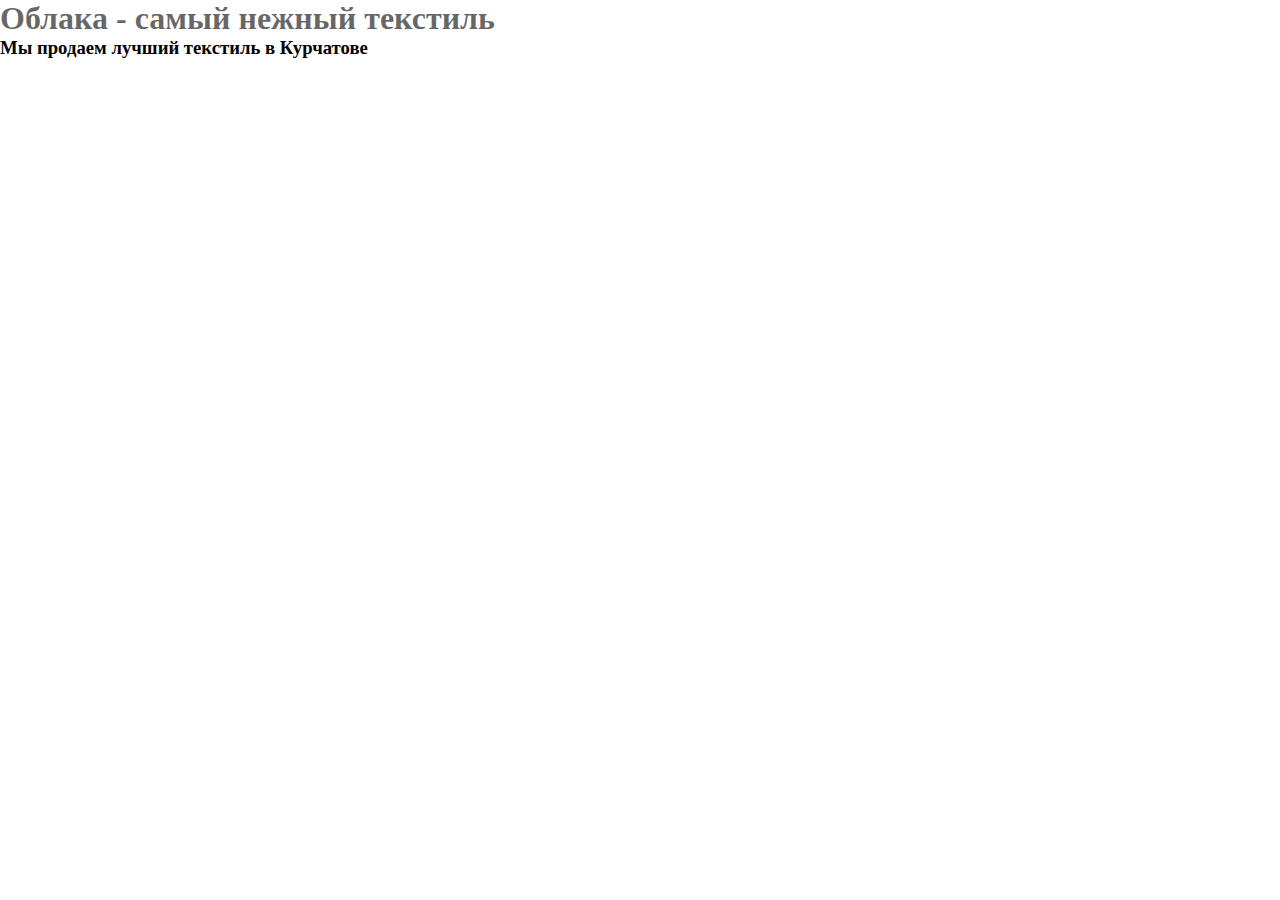
==== index.html @ f1c09501 "add base html and css" ====
<!DOCTYPE html>
<html lang="en">
<head>
    <meta charset="UTF-8">
    <meta name="viewport" content="width=device-width, initial-scale=1.0">
    <link rel="stylesheet" href="style.css">
    <title>Облака - самый нежный текстиль</title>
</head>
<body>
    <h1 class="main-title">Облака - самый нежный текстиль</h1>
    <h3>
        Мы продаем лучший текстиль в Курчатове
    </h3>
</body>
</html>
---- style.css ----
* {
    margin: 0;
    padding: 0;
    border: 0;
    background: none;
}

.main-title {
    color: rgba(0, 0, 0, 0.6)
}
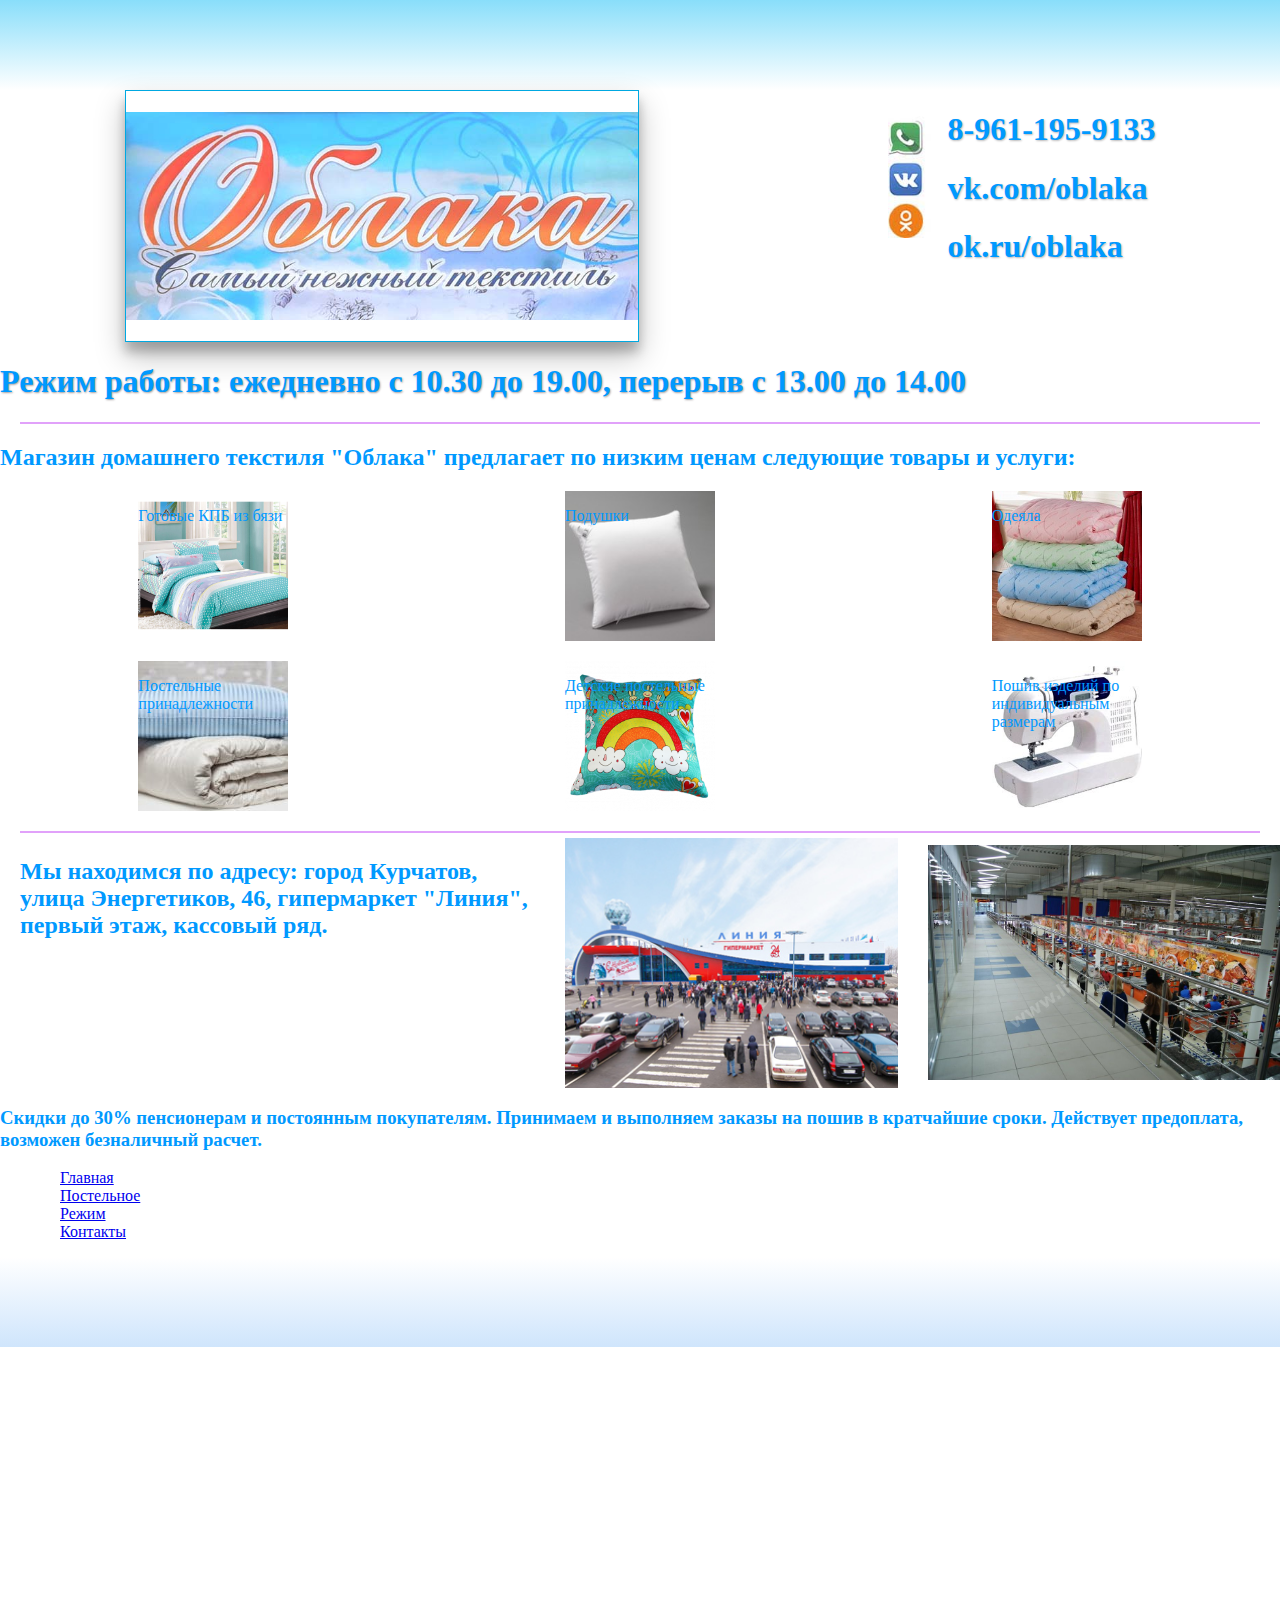
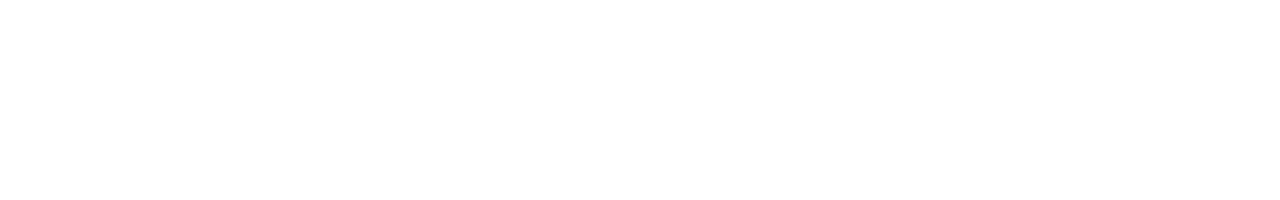
==== commit e4fc9fb0: "add project files" ====
--- a/index.html
+++ b/index.html
@@ -1,15 +1,67 @@
 <!DOCTYPE html>
-<html lang="en">
-<head>
-    <meta charset="UTF-8">
-    <meta name="viewport" content="width=device-width, initial-scale=1.0">
-    <link rel="stylesheet" href="style.css">
-    <title>Облака - самый нежный текстиль</title>
-</head>
-<body>
-    <h1 class="main-title">Облака - самый нежный текстиль</h1>
-    <h3>
-        Мы продаем лучший текстиль в Курчатове
-    </h3>
-</body>
+<html>
+	<head>
+		<link rel="shortcut icon" href="images/favicon.png" type="image/png">
+		<title>
+		Магазин домашнего текстиля "Облака"
+		</title>
+		<style>
+   li {
+    list-style-type: none;
+    padding-left: 20px;
+   }
+   		</style>
+		<link rel="stylesheet"  href="css/style.css">
+	</head>
+	<body>
+		<header>
+			<div class="topgradient"></div>
+			<div class="wrap"></div>
+				<div class="topmenu">
+							<div class="logo"></div>
+							<div class="contacts">
+						<ul>
+								<li><h1>8-961-195-9133</h1></li>
+								<li><h1>vk.com/oblaka</h1></li>
+								<li><h1>ok.ru/oblaka</h1></li>
+						</ul>
+							</div>
+					</ul>	
+				</div>
+				<div class="rezhim"><h1>Режим работы: ежедневно с 10.30 до 19.00, перерыв с 13.00 до 14.00</h1></div>
+			<div class="border"></div>			
+		</header>
+		<h2>Магазин домашнего текстиля "Облака" предлагает по низким ценам следующие товары и услуги:</h2>
+		<nav class="content">
+
+			<div class="verhcont">
+				<div class="KPB"><p>Готовые КПБ из бязи</p></div>	
+				<div class="podushki"><p>Подушки</p></div>
+				<div class="odeyala"><p>Одеяла</p></div>
+			</div>
+			<div class="nizcont">
+				<div class="postprin"><p>Постельные принадлежности</p></div>
+				<div class="detspostprin"><p>Детские постельные принадлежности</p></div>
+				<div class="poshiv"><p>Пошив изделий по индивидуальным размерам</p></div>
+			</div>
+			<div class="border"></div>
+		</nav>
+		<footer>
+			<div class="location">			
+			<div class="adress"><h2>Мы находимся по адресу: город Курчатов, улица Энергетиков, 46, гипермаркет "Линия", первый этаж, кассовый ряд.</h2></div>
+			<div class="liniya"></div>
+			<div class="oblaka"></div>
+			</div>
+			<h3>Скидки до 30% пенсионерам и постоянным покупателям. Принимаем и выполняем заказы на пошив в кратчайшие сроки. Действует предоплата, возможен безналичный расчет.	
+		</footer>
+		<nav class="footer-menu">
+					<ul>
+					<li><a href="index.html">Главная<a/></li>
+					<li><a href="postelnoe.html">Постельное</a></li>
+					<li><a href="rezhim.html">Режим</a></li>
+					<li><a href="contacts.html">Контакты</a></li>
+					</ul>
+				</nav>
+			<div class="bottomgradient"></div>
+	</body>
 </html>--- a/css/style.css
+++ b/css/style.css
@@ -0,0 +1,107 @@
+body{
+	margin: 0 ; padding: 0;
+	background: url(../images/background.jpg) no-repeat center;
+	background-size: cover;
+	min-height: 200vh;
+	font-family: verdana;
+	color:#0099FF;
+	}
+header{
+	text-shadow: 1px 1px 2px #BBB9B9;
+	}
+.topgradient{ 
+	height: 10vh;
+	background: linear-gradient(to bottom, #89DEFA,#ffffff);
+	}
+.topmenu{
+	display: flex;
+	justify-content: space-around;
+		}	
+.logo{
+	height:250px; width:40%;
+	background: url(../images/logo.jpg) no-repeat center;
+	background-size: contain;
+	border: 1px solid #00a8e1;
+	box-shadow: 0 14px 28px rgba(0,0,0,0.25), 0 10px 10px rgba(0,0,0,0.22);
+	}
+.contacts{
+	background: url(../images/contacts_background_img.jpg) no-repeat center;
+	background-size: contain;
+	height: 156px;
+		}		
+.rezhim{
+	text-shadow: 1px 1px 2px #A8A0A0;
+}		
+.border{
+	border-bottom: 2px solid #E1A1FA;
+	margin:5px 20px;
+		}		
+.verhcont{
+		margin: 20px 0;
+		display: flex;
+		justify-content: space-around;
+		flex-direction: row;
+		}
+.KPB	{
+		height: 150px; width: 150px;
+		background: url(../images/KPB.png) no-repeat center;
+		background-size: contain;
+		}
+.podushki{
+		height: 150px; width: 150px;
+		background: url(../images/podushki.jpg) no-repeat center;
+		background-size: contain;
+		}
+.odeyala{
+		height: 150px; width: 150px;
+		background: url(../images/odeyala.jpg) no-repeat center;
+		background-size: contain;
+		}									
+.nizcont{
+		margin: 20px 0;
+		display: flex;
+		justify-content: space-around;
+		flex-direction: row;
+		}
+.postprin{
+		height: 150px; width: 150px;
+		background: url(../images/postprin.jpg) no-repeat center;
+		background-size: contain;
+		}	
+.detspostprin{
+		height: 150px; width: 150px;
+		background: url(../images/detspostprin.png) no-repeat center;
+		background-size: contain;
+			}
+.poshiv{
+		height: 150px; width: 150px;
+		background: url(../images/poshiv.jpg) no-repeat center;
+		background-size: contain;
+		}	
+.location{
+		display: inline-flex;
+		justify-content: space-around;
+		flex-direction: row;
+		}
+.adress{
+		margin: 0 20px;
+		flex-shrink: 5;
+		}	
+.liniya{
+		background: url(../images/liniya.jpg) no-repeat center;
+		background-size: contain;
+		width: 400px; height: 250px;
+		margin: 0 20px 0 0;
+		}
+.oblaka{
+		background: url(../images/oblaka.jpg)no-repeat center;
+		background-size: contain;
+		width: 400px; height: 250px;
+		
+		}
+.bottomgradient{
+		height: 10vh;
+		background: linear-gradient(to top, #CFE5FC,#ffffff)
+		}															
+
+
